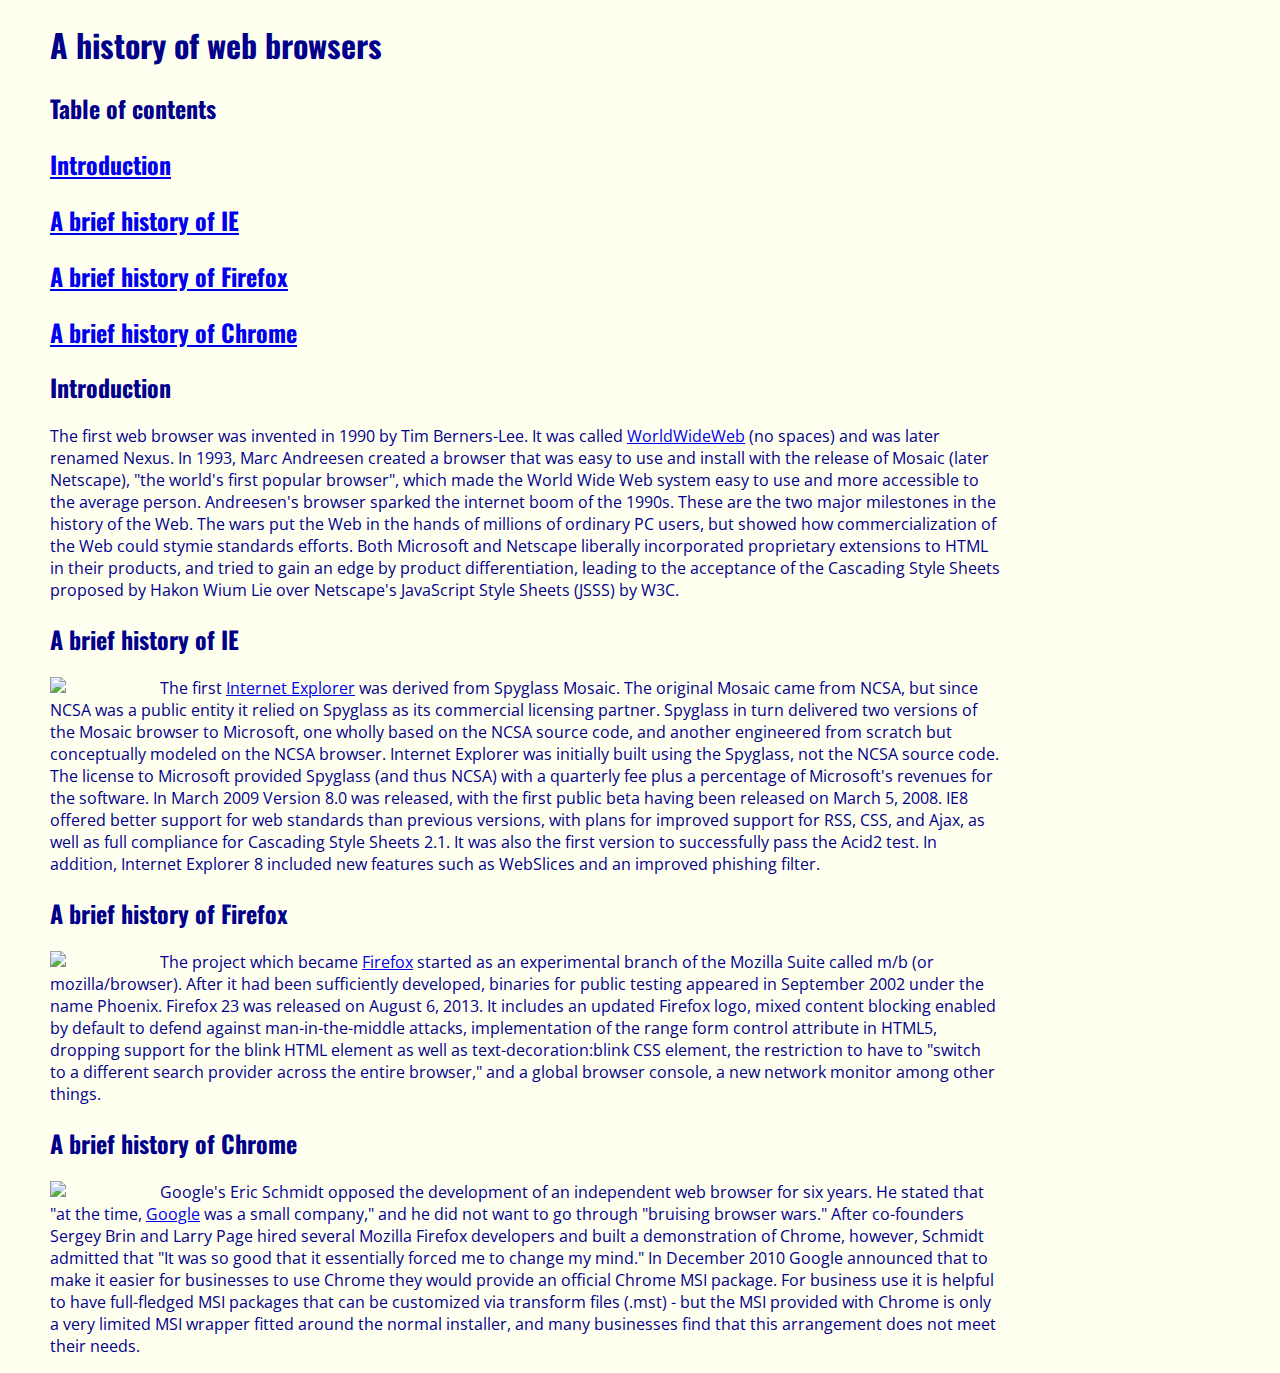
==== BrowserHistory2/index.html @ 9a69cb4a "BrowserHistory2" ====
<!DOCTYPE html>
<html>
    <head>

<h1> A history of web browsers</h1>
<link rel="stylesheet" href="style.css">
<link rel="stylesheet" type= "text/css" href="https://fonts.googleapis.com/css?family=Oswald|Open+Sans">
</head>

<body>

<h2>Table of contents</h2>
<h2><a href="#intro">Introduction</a> </h2>
<h2><a href="#IE">A brief history of IE</a> </h2>
<h2><a href="#Firefox">A brief history of Firefox</a> </h2>
<h2><a href="#Chrome">A brief history of Chrome</a> </h2>

<h2><a name="intro">Introduction</a></h2>

<p>The first web browser was invented in 1990 by Tim Berners-Lee. It was called <a href="https://en.wikipedia.org/wiki/World_Wide_Web">WorldWideWeb</a> (no spaces) and was later renamed Nexus. In 1993, Marc Andreesen created a browser that was easy to use and install with the release of Mosaic (later Netscape), "the world's first popular browser", which made the World Wide Web system easy to use and more accessible to the average person. Andreesen's browser sparked the internet boom of the 1990s. These are the two major milestones in the history of the Web.

    The wars put the Web in the hands of millions of ordinary PC users, but showed how commercialization of the Web could stymie standards efforts. Both Microsoft and Netscape liberally incorporated proprietary extensions to HTML in their products, and tried to gain an edge by product differentiation, leading to the acceptance of the Cascading Style Sheets proposed by Hakon Wium Lie over Netscape's JavaScript Style Sheets (JSSS) by W3C.
    
    </p>

<h2><a name="IE">A brief history of IE</a></h2>
<img src="http://upload.wikimedia.org/wikipedia/en/1/10/Internet_Explorer_7_Logo.png" width="100"

<p>The first <a href="https://en.wikipedia.org/wiki/Internet_Explorer">Internet Explorer</a> was derived from Spyglass Mosaic. The original Mosaic came from NCSA, but since NCSA was a public entity it relied on Spyglass as its commercial licensing partner. Spyglass in turn delivered two versions of the Mosaic browser to Microsoft, one wholly based on the NCSA source code, and another engineered from scratch but conceptually modeled on the NCSA browser. Internet Explorer was initially built using the Spyglass, not the NCSA source code. The license to Microsoft provided Spyglass (and thus NCSA) with a quarterly fee plus a percentage of Microsoft's revenues for the software.

    In March 2009 Version 8.0 was released, with the first public beta having been released on March 5, 2008. IE8 offered better support for web standards than previous versions, with plans for improved support for RSS, CSS, and Ajax, as well as full compliance for Cascading Style Sheets 2.1. It was also the first version to successfully pass the Acid2 test. In addition, Internet Explorer 8 included new features such as WebSlices and an improved phishing filter.
    
    </p>

<h2><a name="Firefox"> A brief history of Firefox</a></h2>
<img src="http://upload.wikimedia.org/wikipedia/commons/f/ff/Mozilla_Firefox_logo_2013.png" width="100"

<p>The project which became <a href="https://en.wikipedia.org/wiki/Firefox">Firefox</a> started as an experimental branch of the Mozilla Suite called m/b (or mozilla/browser). After it had been sufficiently developed, binaries for public testing appeared in September 2002 under the name Phoenix.

    Firefox 23 was released on August 6, 2013. It includes an updated Firefox logo, mixed content blocking enabled by default to defend against man-in-the-middle attacks, implementation of the range form control attribute in HTML5, dropping support for the blink HTML element as well as text-decoration:blink CSS element, the restriction to have to "switch to a different search provider across the entire browser," and a global browser console, a new network monitor among other things. 
    
    
    </p>

<h2><a name="chrome"> A brief history of Chrome</a></h2>
<img src="http://upload.wikimedia.org/wikipedia/commons/e/e2/Google_Chrome_icon_%282011%29.svg" width="100"

<p>Google's Eric Schmidt opposed the development of an independent web browser for six years. He stated that "at the time, <a href="https://en.wikipedia.org/wiki/Google">Google</a> was a small company," and he did not want to go through "bruising browser wars." After co-founders Sergey Brin and Larry Page hired several Mozilla Firefox developers and built a demonstration of Chrome, however, Schmidt admitted that "It was so good that it essentially forced me to change my mind."

    In December 2010 Google announced that to make it easier for businesses to use Chrome they would provide an official Chrome MSI package. For business use it is helpful to have full-fledged MSI packages that can be customized via transform files (.mst) - but the MSI provided with Chrome is only a very limited MSI wrapper fitted around the normal installer, and many businesses find that this arrangement does not meet their needs.
    
    </p>
    
</body>

    </html>
---- BrowserHistory2/style.css ----
h1, h2 {
    font-family: 'Oswald', Sans;
}

body {

    color: darkblue;
    font-family: 'Open Sans';
    margin: 10px 50px 10px 50px;
    width: 950px;
    background-color: ivory;
}

img {
    float: left;
    margin-right: 10px;

}
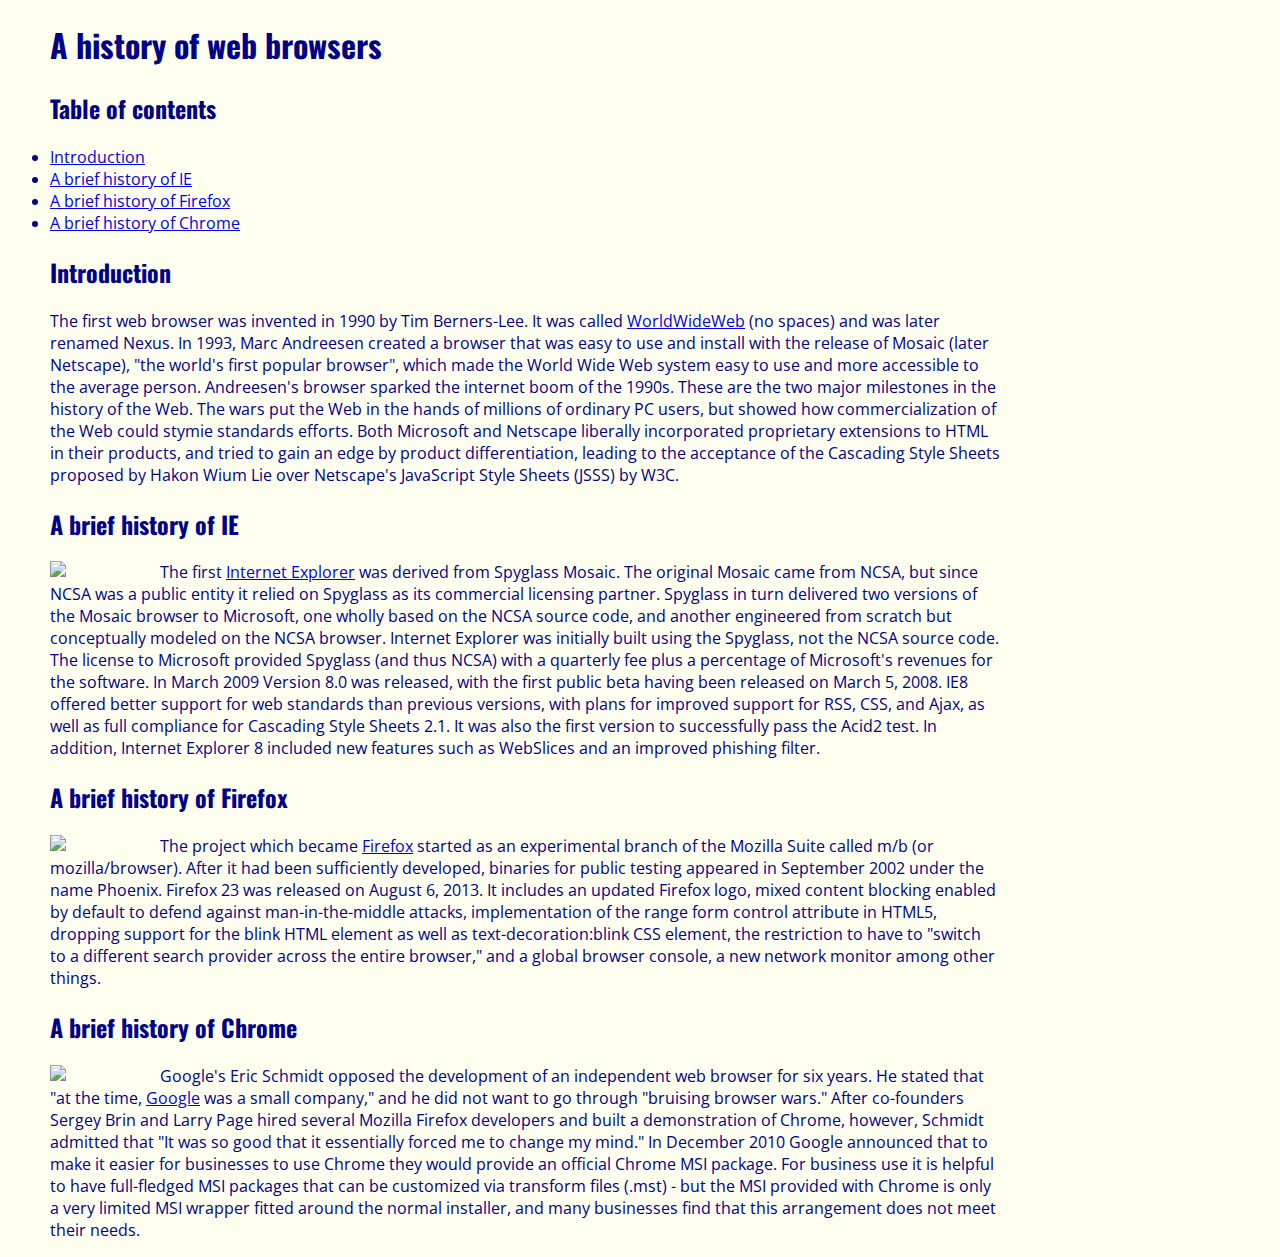
==== commit 66f7b775: "Update index.html" ====
--- a/BrowserHistory2/index.html
+++ b/BrowserHistory2/index.html
@@ -1,19 +1,27 @@
 <!DOCTYPE html>
-<html>
+<html lang="en"></html>
+
     <head>
 
+
+        <meta charset="UTF-8">
+        <meta name="viewport" content="width=device-width, initial-scale=1.0">
+        <link rel="stylesheet" href="style.css">
+        <link rel="stylesheet" type= "text/css" href="https://fonts.googleapis.com/css?family=Oswald|Open+Sans">
+        <title>Browserhistory2</title>
+
 <h1> A history of web browsers</h1>
-<link rel="stylesheet" href="style.css">
-<link rel="stylesheet" type= "text/css" href="https://fonts.googleapis.com/css?family=Oswald|Open+Sans">
+
+
 </head>
 
 <body>
 
 <h2>Table of contents</h2>
-<h2><a href="#intro">Introduction</a> </h2>
-<h2><a href="#IE">A brief history of IE</a> </h2>
-<h2><a href="#Firefox">A brief history of Firefox</a> </h2>
-<h2><a href="#Chrome">A brief history of Chrome</a> </h2>
+<li><a href="#intro">Introduction</a></li>
+<li><a href="#IE">A brief history of IE</a> </li>
+<li><a href="#Firefox">A brief history of Firefox</a> </li>
+<li><a href="#Chrome">A brief history of Chrome</a> </li>
 
 <h2><a name="intro">Introduction</a></h2>
 
@@ -24,7 +32,7 @@
     </p>
 
 <h2><a name="IE">A brief history of IE</a></h2>
-<img src="http://upload.wikimedia.org/wikipedia/en/1/10/Internet_Explorer_7_Logo.png" width="100"
+<img src="http://upload.wikimedia.org/wikipedia/en/1/10/Internet_Explorer_7_Logo.png" width="100">
 
 <p>The first <a href="https://en.wikipedia.org/wiki/Internet_Explorer">Internet Explorer</a> was derived from Spyglass Mosaic. The original Mosaic came from NCSA, but since NCSA was a public entity it relied on Spyglass as its commercial licensing partner. Spyglass in turn delivered two versions of the Mosaic browser to Microsoft, one wholly based on the NCSA source code, and another engineered from scratch but conceptually modeled on the NCSA browser. Internet Explorer was initially built using the Spyglass, not the NCSA source code. The license to Microsoft provided Spyglass (and thus NCSA) with a quarterly fee plus a percentage of Microsoft's revenues for the software.
 
@@ -33,7 +41,7 @@
     </p>
 
 <h2><a name="Firefox"> A brief history of Firefox</a></h2>
-<img src="http://upload.wikimedia.org/wikipedia/commons/f/ff/Mozilla_Firefox_logo_2013.png" width="100"
+<img src="http://upload.wikimedia.org/wikipedia/commons/f/ff/Mozilla_Firefox_logo_2013.png" width="100">
 
 <p>The project which became <a href="https://en.wikipedia.org/wiki/Firefox">Firefox</a> started as an experimental branch of the Mozilla Suite called m/b (or mozilla/browser). After it had been sufficiently developed, binaries for public testing appeared in September 2002 under the name Phoenix.
 
@@ -43,7 +51,7 @@
     </p>
 
 <h2><a name="chrome"> A brief history of Chrome</a></h2>
-<img src="http://upload.wikimedia.org/wikipedia/commons/e/e2/Google_Chrome_icon_%282011%29.svg" width="100"
+<img src="http://upload.wikimedia.org/wikipedia/commons/e/e2/Google_Chrome_icon_%282011%29.svg" width="100">
 
 <p>Google's Eric Schmidt opposed the development of an independent web browser for six years. He stated that "at the time, <a href="https://en.wikipedia.org/wiki/Google">Google</a> was a small company," and he did not want to go through "bruising browser wars." After co-founders Sergey Brin and Larry Page hired several Mozilla Firefox developers and built a demonstration of Chrome, however, Schmidt admitted that "It was so good that it essentially forced me to change my mind."
 
